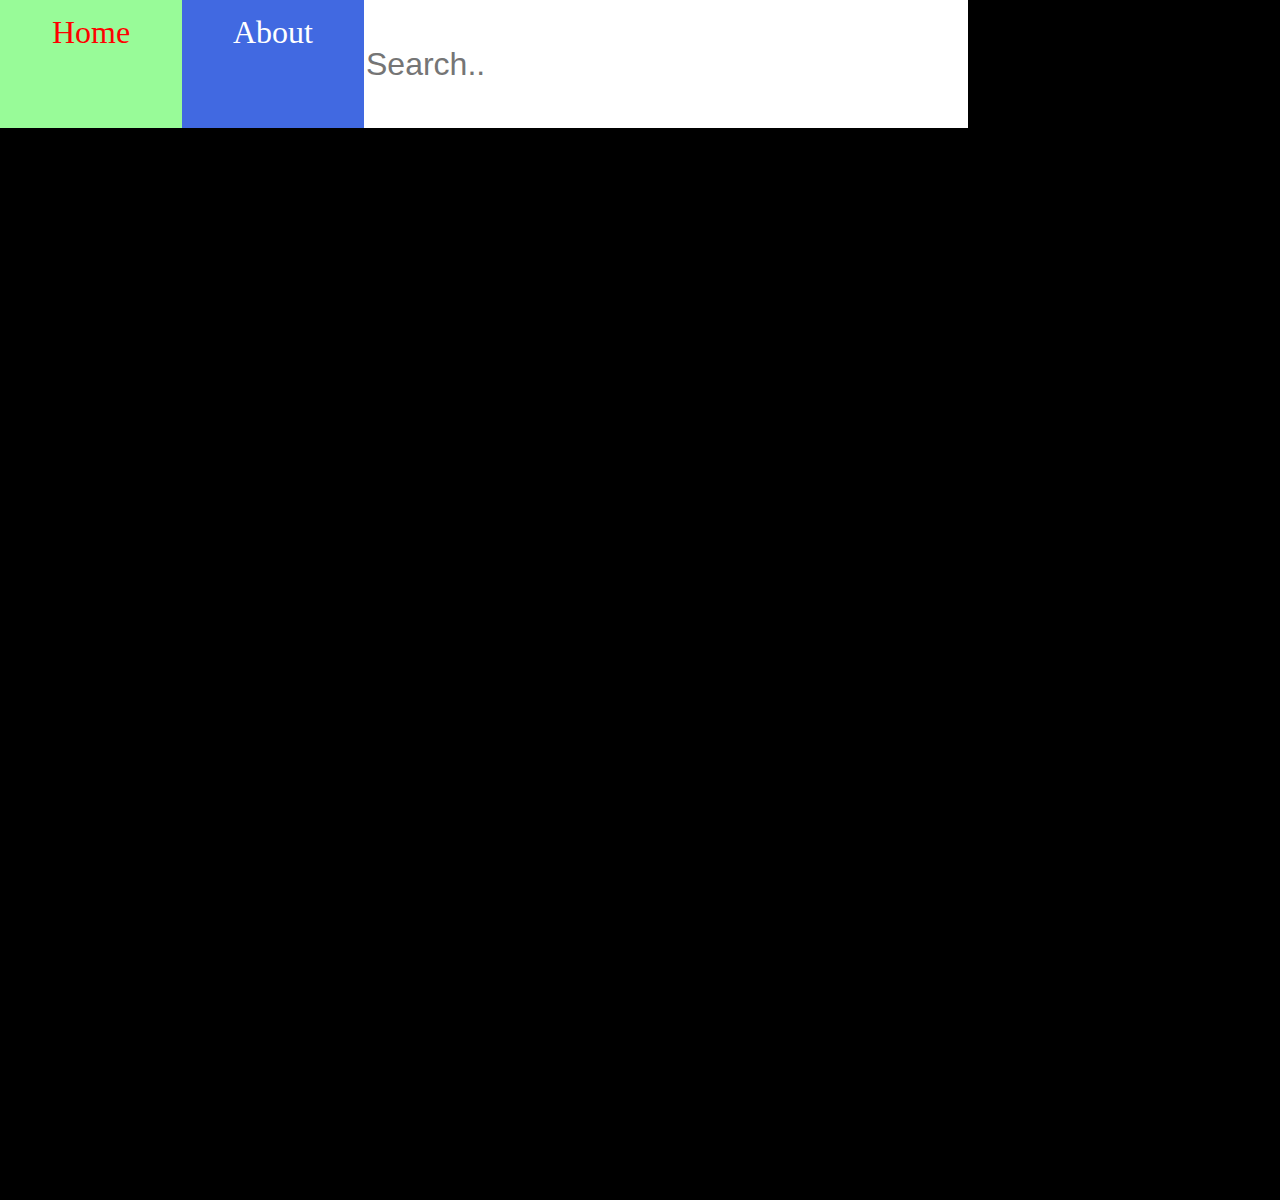
==== abaut.html @ 36261322 "added abaut.html" ====
<!DOCTYPE html>

<html>
<head>
  <meta http-equiv="CONTENT-TYPE" content="text/html; charset=UTF-8">
  <title>prime anime about</title>
  <link rel="stylesheet" href="index.css">
</head>
<body id="p1">
  <div class="topnav">
  <a class="active" href="http://InQF0fYoML8guXi:SyOqkgO5hp9ZUqh@localhost:
    8087/storage/emulated/0/HTML,CSS%20AND%20JS/1.html">Home</a>
 
  <a class="active2" href="#about">About</a>
    
<form action="/action_page.php" method="">
   <input id="search" type="text" placeholder="Search..">
  </div>
    <h1>About</h1>
  <h2>
    &nbsp;&nbsp;&nbsp;&nbsp; &nbsp;&nbsp;&nbsp;&nbsp;Welcome to Prime Anime, your ultimate destination 
    for all things anime! Dive into a vast ocean of
    captivating stories, breathtaking animation, and
    unforgettable characters right at your fingertips.
    Our website is meticulously curated to cater to every 
    anime enthusiast, whether you re a seasoned otaku or just
    starting your journey into the anime world.
    <br>
    <br>
    &nbsp;&nbsp;&nbsp;&nbsp; &nbsp;&nbsp;Explore a diverse
    range of genres, from action-packed shonen to heartwarming 
    slice-of-life, spine-tingling horror, and everything in between.
    Discover hidden gems and timeless classics alike, with an extensive
    library featuring both popular titles and lesser-known treasures.
    <br>
     <br>
  &nbsp;&nbsp;&nbsp;&nbsp; &nbsp;&nbsp;  With
    user-friendly navigation and intuitive search features, finding your 
    next favorite anime has never been easier. Browse through our extensive
    collection, read detailed synopses, watch trailers, and dive into reviews
    from fellow fans to make informed decisions about what to watch next.
    <br>
     <br>
    &nbsp;&nbsp;&nbsp;&nbsp; &nbsp;&nbsp;But Prime
    Anime is more than just a streaming platform – its a thriving community of anime
    lovers from around the globe. Engage in lively discussions on our forums, connect 
    with like-minded fans, and stay up-to-date with the latest news, announcements, and
    events in the anime world.
    <br>
     <br>
   &nbsp;&nbsp;&nbsp;&nbsp; &nbsp;&nbsp; Whether you re binge-watching your favorite series, discovering 
    new titles, or connecting with fellow fans, Prime Anime is your gateway
    to an immersive anime experience like no other. Join us on Prime Anime and 
    embark on an unforgettable journey into the captivating world of Japanese animation.
  </h2>
</body>
</html>
---- index.css ----
body{
  padding:0;
margin:0;   
}
.topnav {
  background-color:black;
  overflow:hidden;
  position:; 
}
.topnav a {
  float: left;
  color: #f2f2f2;
  text-align: center;
  padding: 14px 16px;
  text-decoration: none;
  font-size:2rem;
}


.topnav a:hover {
  background-color: #ddd;
  color: black;
}
.topnav a.active {
  background-color:#98FB98;
  color:red;
  height:100px;
  width:150px;
  text-align:center; 
}
.topnav a.active2 {
  background-color:#4169E1;
  color:white;
  height:100px;
  width:150px; 
  text-align:center; 
}
#search{
  height:126px;
  width:600px;
  font-size:2rem;
  border:2px white;
}
body{
  padding:0;
  margin:0;
		 background-color:black;
  background-position: center center;
    background-size: max(1200px, 100vw);
    background-repeat: no-repeat;
    height:1200px;
    position: relative;
  align-items:center; 
  
}
#d1{
  
  background-position: center center;
    background-size: max(1200px, 100vw);
    background-repeat: no-repeat;
    height: 300px;
    position: relative;
}
#nav{
		    background-repeat: no-repeat;
		position:relative; 
		background-position:center;  
		background-size:100%; 
		height:20%; 
		
		
}
#ns1{
  
  
}

#s1{
  color:rgb(201, 76, 76);
  font-size:5rem;
  text-align:right; 
  z-index:10; 
		top:60px; 
  position:absolute; 
  font-weight:900; 
  text-shadow:2Px 3px 4px white; 
  left:70px; 
  top:90px;
  font-style:italic; 
  
}
#s2{
  color:white;
  font-size:5rem;
  text-align:; 
  
}
span .se1{
  color:red;
  background-color:yellow; 
  font-size:4rem;
  font-weight:500;
  border:4px solid black;
  text-shadow:2Px 3Px 4px ;
		position:fixed;
bottom:0px;
  right:0px; 
	
		
  
}
nav {
    max-width: 60vw;
    justify-content: space-between;
    margin: auto;
    display: flex;
    align-items: center;
    height: 100px;
}
#i1{
  padding:;
  width:65%;
  height:100%;
  padding:;
}
#s3{
  font-size:5rem;
  padding:3%;
  color:orange;
		font-weight:900;
		text-shadow:2px 3px 4px white;
}
#s4{
  text-align:;
  font-size:3rem;
  display: flex;
    justify-content: center;
    max-width: 90vw;
    margin: auto;
    color:blue;
    justify-content: center;
    align-items: center;
		text-shadow:2px 3px 4px white; 
}
div.scroll-container{
  overflow:auto;
white-space:nowrap;
padding:0px;
  
}
div img{
  height:500px;
  padding:3%; 
}
#h2{
		color:white;
		font-size:1rem;
		font-weight:900;
		text-shadow:2px 3px 4px white; 
		
}
#v1{
		height:600px;
		width:800px;
}
#hr2{
		width:100%; 
}
#prime{
		width:500px; 
}
ul {
  list-style-type: none;
  margin: 0;
  padding: 0;
}
#n1 {
  background-color:red;
		width:700%; 
}

ul {
  list-style-type: none;
  margin: 0;
  padding: 0;
  overflow: hidden;
		width:100%; 
}

li {
  float: left;
		display:inline;
}

li a {
  display: inline;
  color: white;
  text-align: center;
  padding: 25px 25px;
  text-decoration: none;
}

li a:hover {
  background-color: yellow;
}
#hi{
		width:;
  color:yellow; 
  font-stretch:condensed; 
  font-size:; 
  text-shadow: 5px 5px 10px blue;
  bottom:0;
  
}
#dhi{
  height:25px;
  bottom:20px;
  padding:0;
margin:0; 
border:2px white;  
}
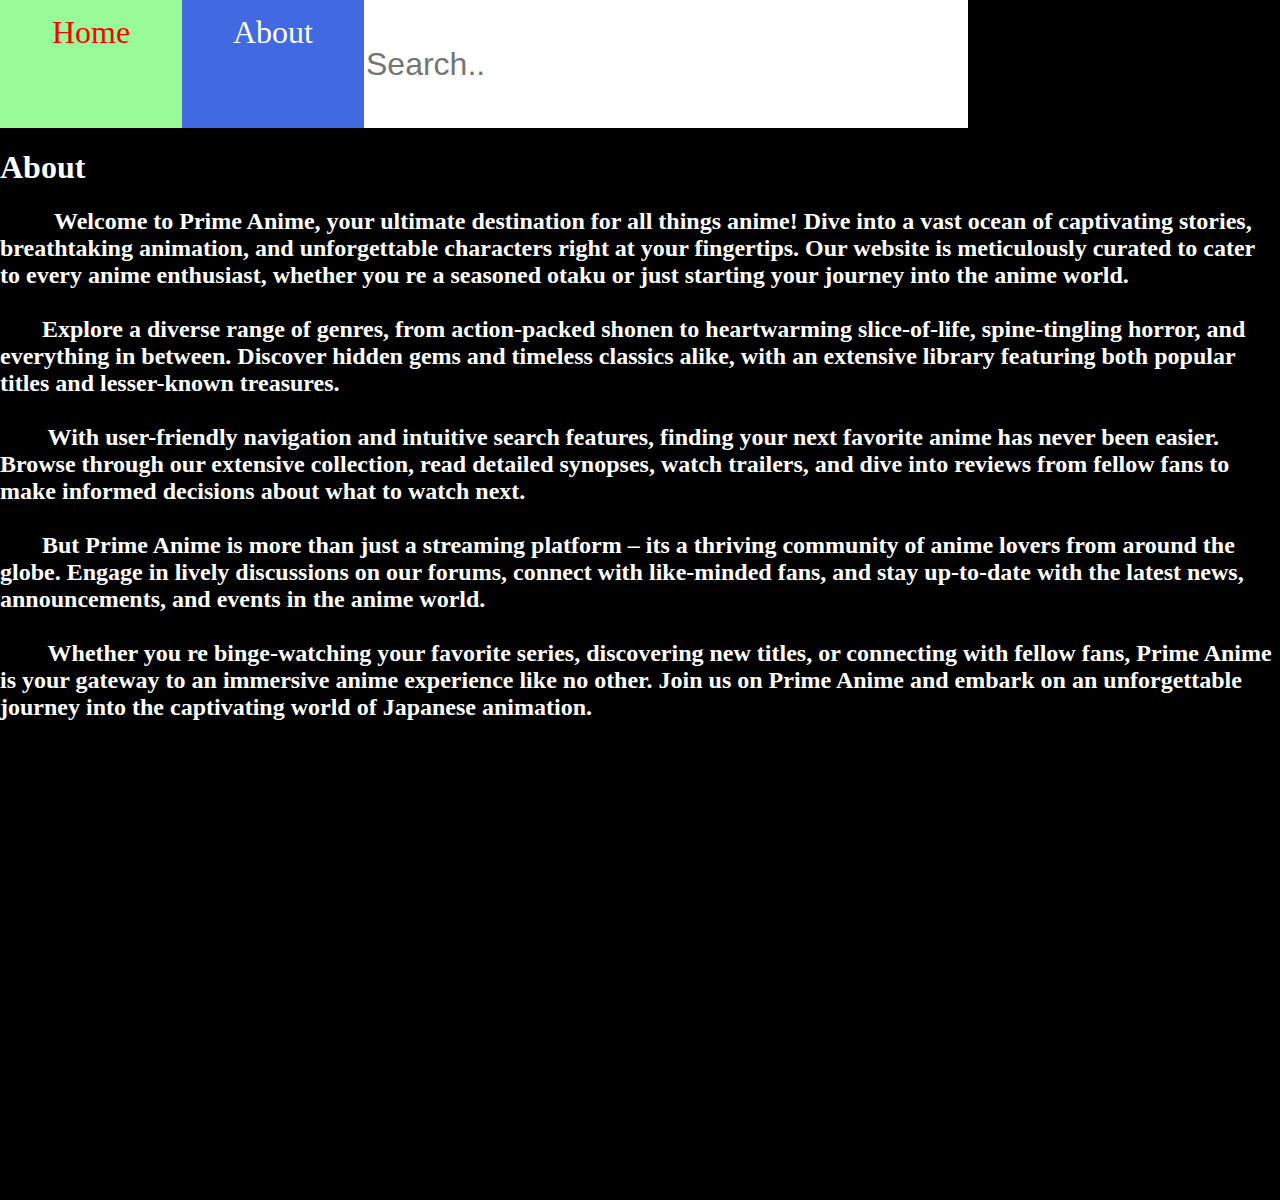
==== commit b9d5e7ad: "Update abaut.html" ====
--- a/abaut.html
+++ b/abaut.html
@@ -11,7 +11,7 @@
   <a class="active" href="http://InQF0fYoML8guXi:SyOqkgO5hp9ZUqh@localhost:
     8087/storage/emulated/0/HTML,CSS%20AND%20JS/1.html">Home</a>
  
-  <a class="active2" href="#about">About</a>
+  <a class="active2" href="http://HIkuhVsPMtDqwdx:GpvUZ4RehKJRhGu@localhost:48941/storage/emulated/0/10/abaut.html">About</a>
     
 <form action="/action_page.php" method="">
    <input id="search" type="text" placeholder="Search..">
--- a/index.css
+++ b/index.css
@@ -219,4 +219,7 @@
 margin:0; 
 border:2px white;  
 }
-
+#p1{
+  color:white;
+}
+
